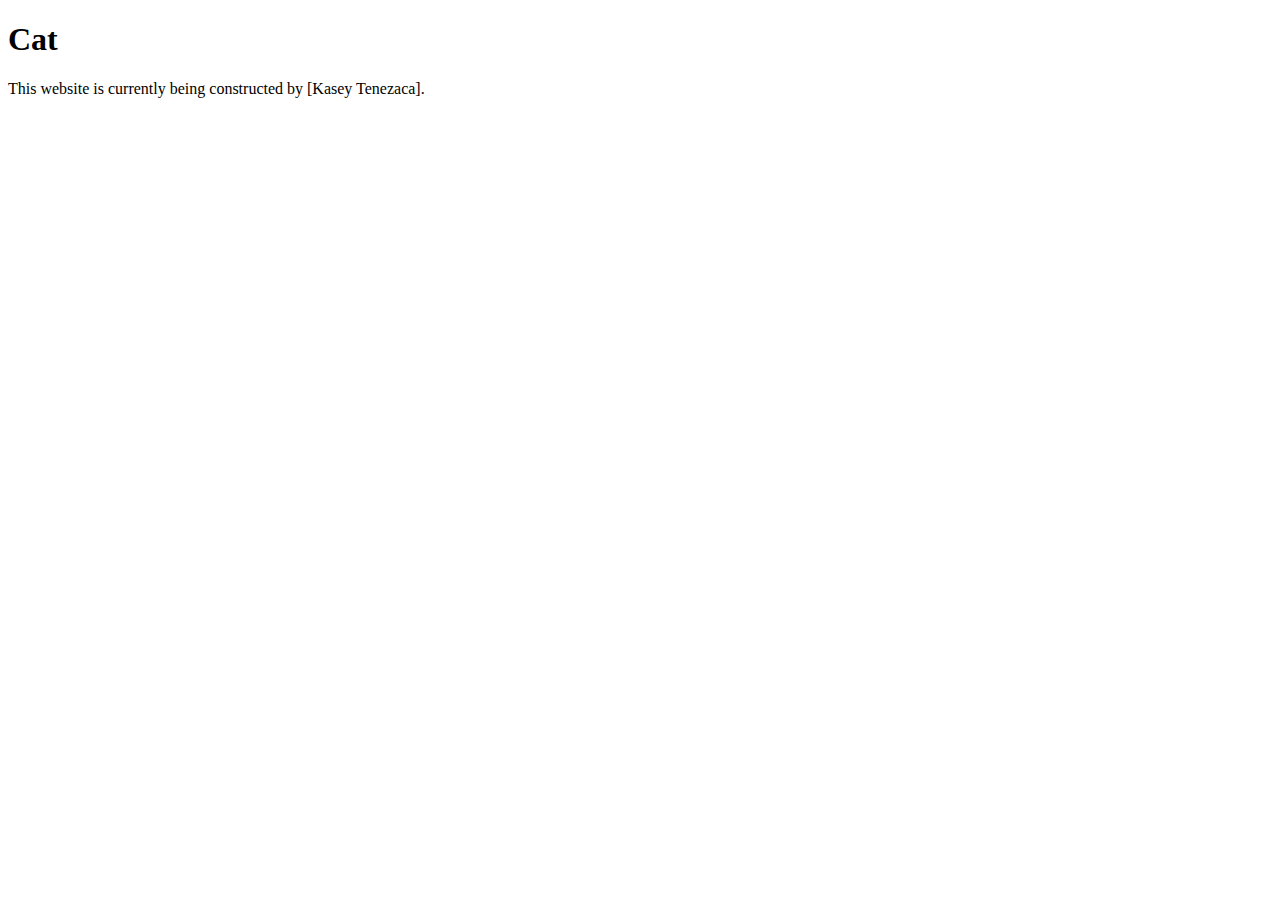
==== index.html @ 786d7c42 "Update and rename index (5).html to index.html" ====
<!DOCTYPE html>
<html>
  <head>
    <title>Starter Site</title>
    <link rel="stylesheet" href="styles.css" />
  </head>
  <body>
      <h1>Cat </h1>
      <p>This website is currently being constructed by [Kasey Tenezaca].</p>
  </body>
</html>
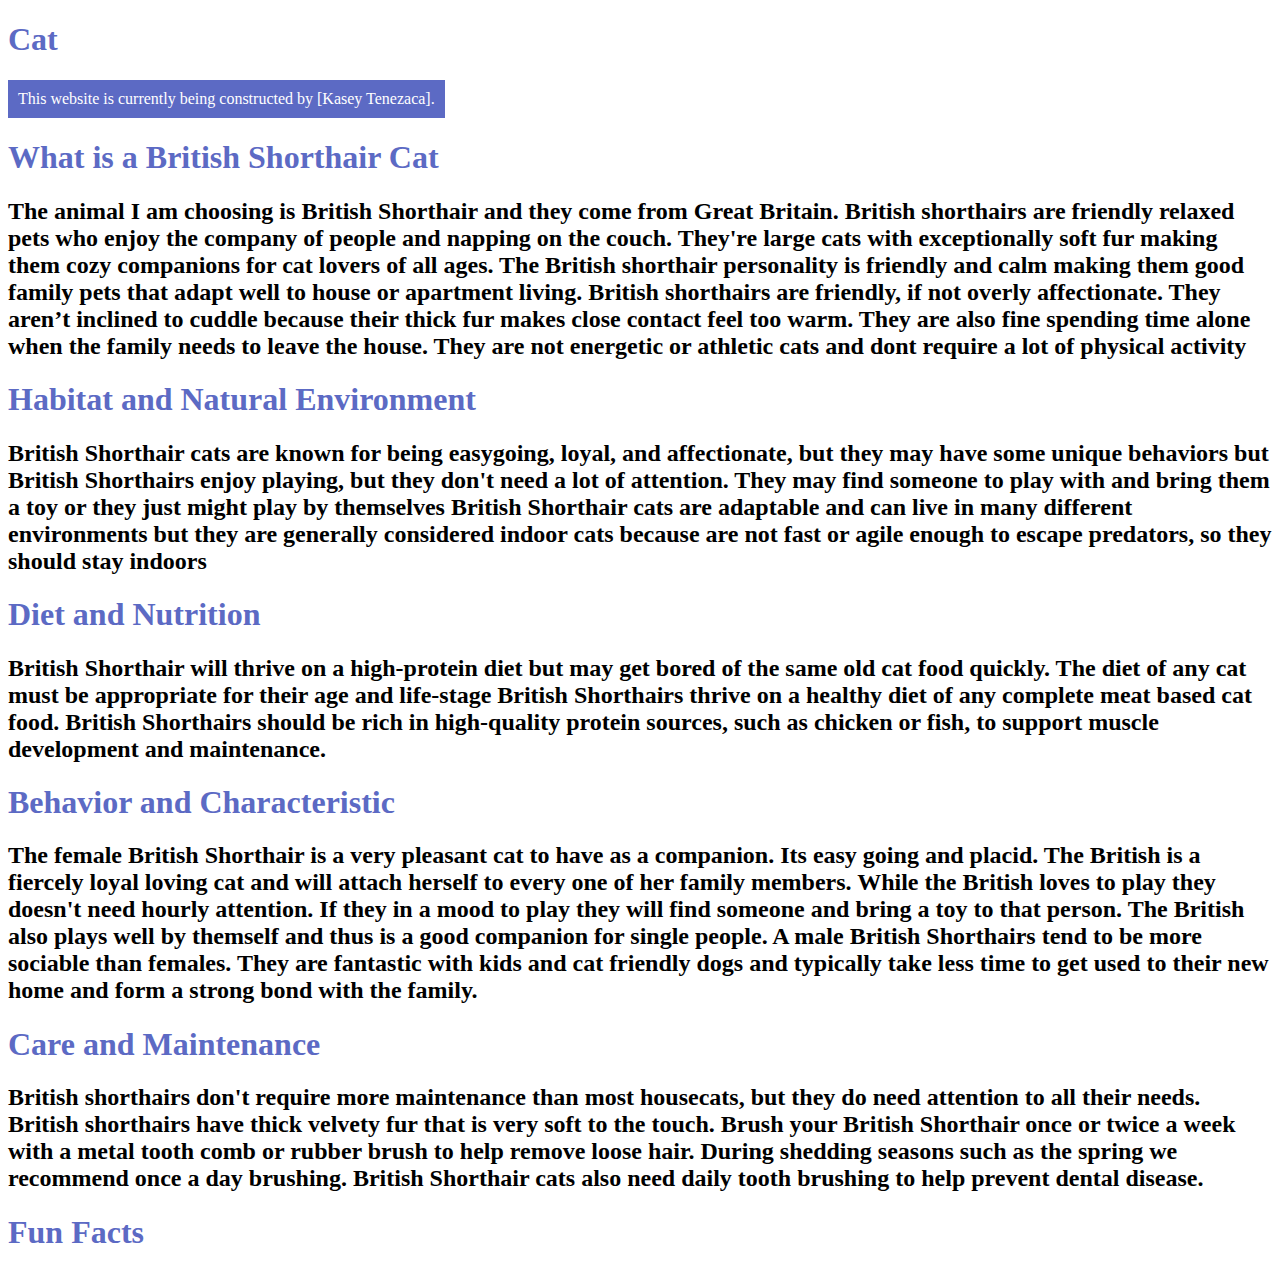
==== commit 8d7a4da5: "Update index.html" ====
--- a/index.html
+++ b/index.html
@@ -7,5 +7,48 @@
   <body>
       <h1>Cat </h1>
       <p>This website is currently being constructed by [Kasey Tenezaca].</p>
+  <h1>What is a British Shorthair Cat </h1>
+  
+  <h2>The animal I am choosing is British Shorthair and they come from Great Britain.
+  British shorthairs are friendly relaxed pets who enjoy the company of people and napping on the couch. 
+  They're large cats with exceptionally soft fur making them cozy companions for cat lovers of all ages. 
+  The British shorthair personality is friendly and calm making them good family pets that adapt well to house or apartment living.
+  British shorthairs are friendly, if not overly affectionate. They aren’t inclined to cuddle because their thick fur makes close contact feel too warm.
+  They are also fine spending time alone when the family needs to leave the house. 
+  They are not energetic or athletic cats and dont require a lot of physical activity
+  </h2>
+  
+  <h1>Habitat and Natural Environment</h1>
+  
+  <h2>British Shorthair cats are known for being easygoing, loyal, and affectionate, but they may have some unique behaviors but British Shorthairs enjoy playing,
+      but they don't need a lot of attention. They may find someone to play with and bring them a toy or they just might play by themselves
+      British Shorthair cats are adaptable and can live in many different environments but they are generally considered indoor cats because are not fast or agile enough to escape predators, 
+      so they should stay indoors
+  </h2>
+  
+  <h1>Diet and Nutrition </h1>
+  
+  <h2>British Shorthair will thrive on a high-protein diet but may get bored of the same old cat food quickly. 
+  The diet of any cat must be appropriate for their age and life-stage British Shorthairs thrive on a healthy diet of any complete meat based cat food. 
+  British Shorthairs should be rich in high-quality protein sources, such as chicken or fish, to support muscle development and maintenance.
+  </h2>
+
+  <h1>Behavior and Characteristic </h1>
+  
+  <h2>The female British Shorthair is a very pleasant cat to have as a companion. Its easy going and placid. 
+  The British is a fiercely loyal loving cat and will attach herself to every one of her family members. 
+  While the British loves to play they doesn't need hourly attention. If they in a  mood to play they will find someone and bring a toy to that person. 
+  The British also plays well by themself and thus is a good companion for single people. A male British Shorthairs tend to be more sociable than females. 
+  They are fantastic with kids and cat friendly dogs and typically take less time to get used to their new home and form a strong bond with the family. 
+  </h2>
+
+  <h1> Care and Maintenance </h1>
+
+  <h2>British shorthairs don't require more maintenance than most housecats, but they do need attention to all their needs. 
+  British shorthairs have thick velvety fur that is very soft to the touch. Brush your British Shorthair once or twice a week with a metal tooth comb or rubber brush to help remove loose hair.
+  During shedding seasons such as the spring we recommend once a day brushing. British Shorthair cats also need daily tooth brushing to help prevent dental disease.
+  </h2>
+
+  <h1>Fun Facts</h1>
   </body>
 </html>
--- a/styles.css
+++ b/styles.css
@@ -0,0 +1,10 @@
+h1{
+	color: #5C6AC4;
+}
+
+p {
+  padding: 10px;
+	color: white;
+	background-color: #5C6AC4;
+	width: fit-content;
+}
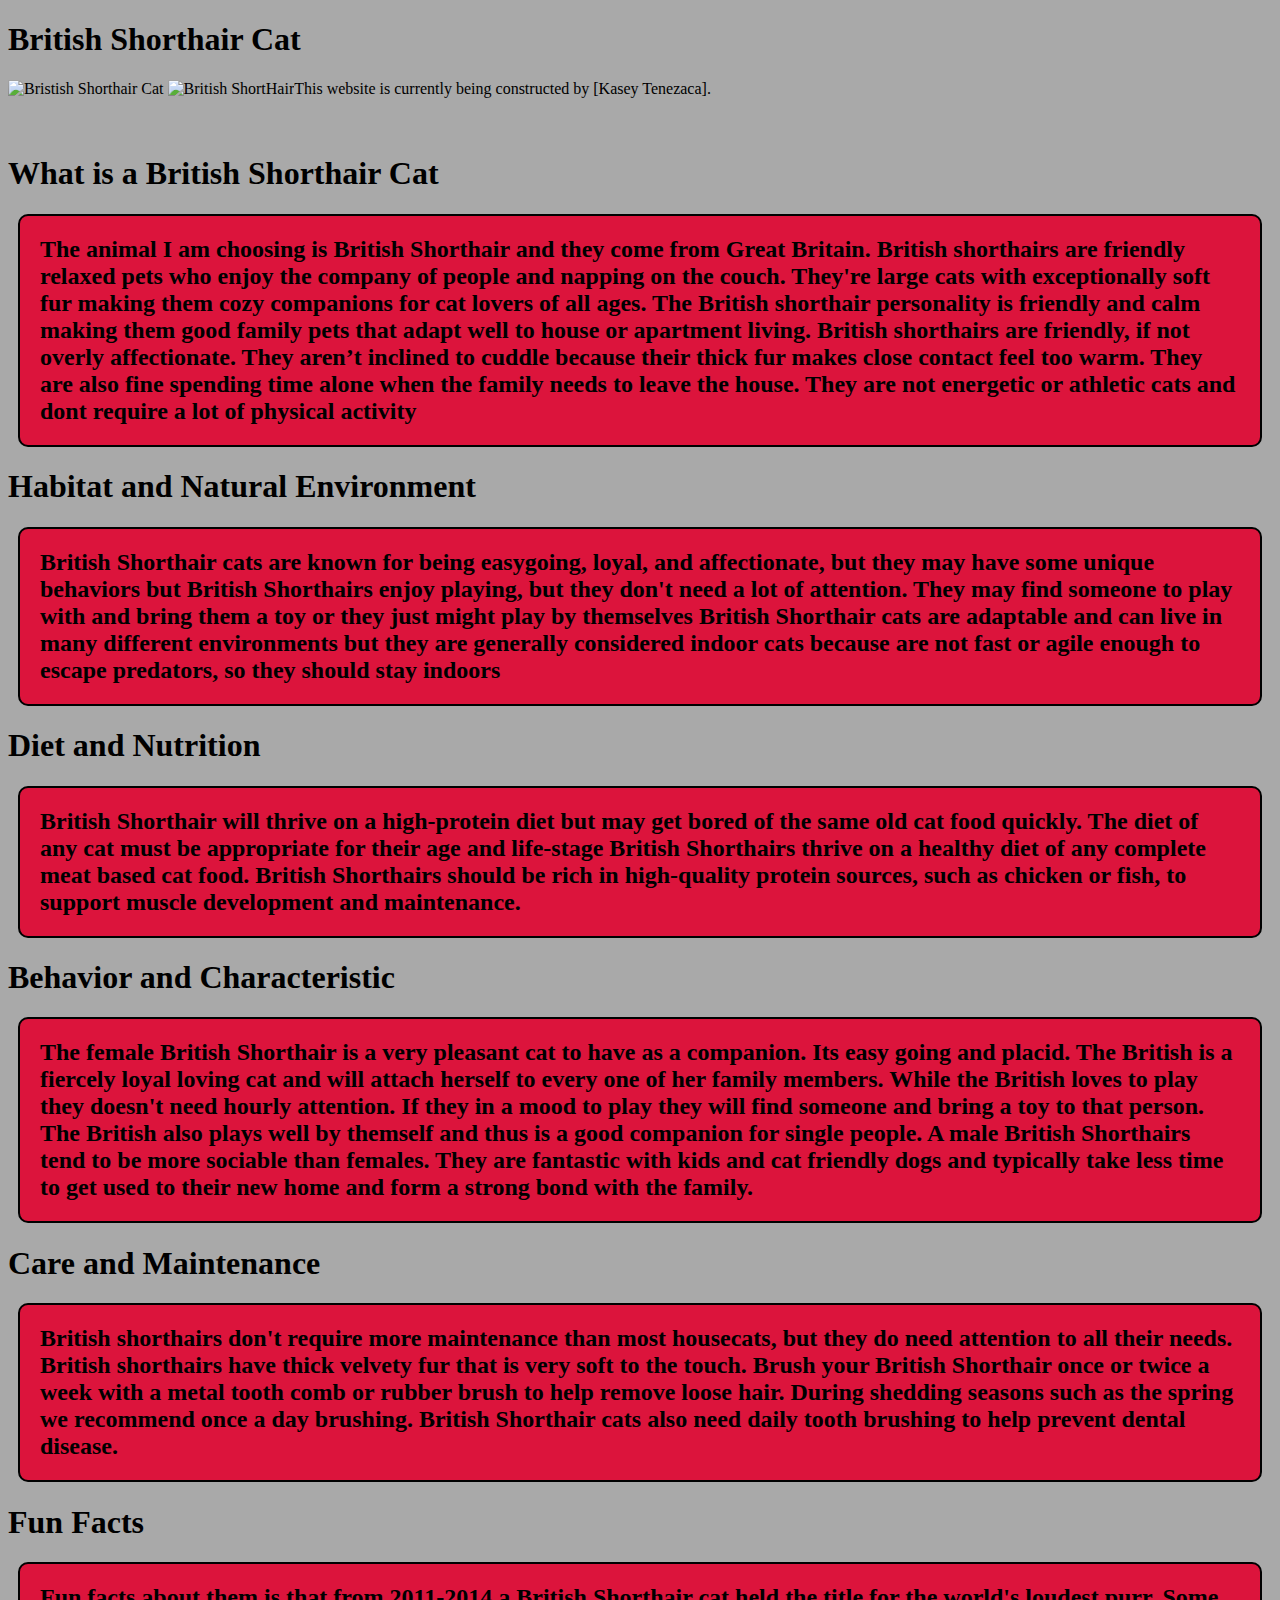
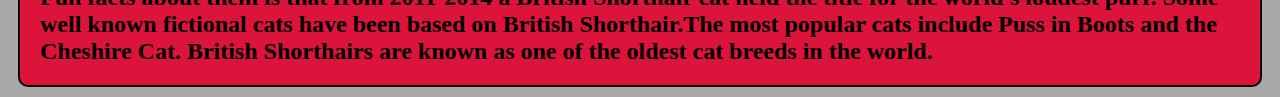
==== commit 5b7e73c9: "Update index.html" ====
--- a/index.html
+++ b/index.html
@@ -5,50 +5,57 @@
     <link rel="stylesheet" href="styles.css" />
   </head>
   <body>
-      <h1>Cat </h1>
-      <p>This website is currently being constructed by [Kasey Tenezaca].</p>
-  <h1>What is a British Shorthair Cat </h1>
+    <h1>British Shorthair Cat </h1>
+    <img src="https://encrypted-tbn0.gstatic.com/images?q=tbn:ANd9GcTwVZ_iyjFHdIWF22kuwM_Di9Pg4cTUdleSWw&s" alt="Bristish Shorthair Cat">
+    <img src="https://encrypted-tbn0.gstatic.com/images?q=tbn:ANd9GcQdXz_CXEEGrSigcg15Xz_PSG7a6gptJWaeTx0LgdBlG0lwNUmRPyBmzQ2FZrSkxFhqpIg&usqp=CAU" alt="British ShortHair"
+      
+    <p>This website is currently being constructed by [Kasey Tenezaca].</p>
+    <h1>What is a British Shorthair Cat </h1>
   
-  <h2>The animal I am choosing is British Shorthair and they come from Great Britain.
-  British shorthairs are friendly relaxed pets who enjoy the company of people and napping on the couch. 
-  They're large cats with exceptionally soft fur making them cozy companions for cat lovers of all ages. 
-  The British shorthair personality is friendly and calm making them good family pets that adapt well to house or apartment living.
-  British shorthairs are friendly, if not overly affectionate. They aren’t inclined to cuddle because their thick fur makes close contact feel too warm.
-  They are also fine spending time alone when the family needs to leave the house. 
-  They are not energetic or athletic cats and dont require a lot of physical activity
-  </h2>
+    <h2>The animal I am choosing is British Shorthair and they come from Great Britain.
+    British shorthairs are friendly relaxed pets who enjoy the company of people and napping on the couch. 
+    They're large cats with exceptionally soft fur making them cozy companions for cat lovers of all ages. 
+    The British shorthair personality is friendly and calm making them good family pets that adapt well to house or apartment living.
+    British shorthairs are friendly, if not overly affectionate. They aren’t inclined to cuddle because their thick fur makes close contact feel too warm.
+    They are also fine spending time alone when the family needs to leave the house. 
+    They are not energetic or athletic cats and dont require a lot of physical activity
+    </h2>
   
-  <h1>Habitat and Natural Environment</h1>
+    <h1>Habitat and Natural Environment</h1>
   
-  <h2>British Shorthair cats are known for being easygoing, loyal, and affectionate, but they may have some unique behaviors but British Shorthairs enjoy playing,
-      but they don't need a lot of attention. They may find someone to play with and bring them a toy or they just might play by themselves
-      British Shorthair cats are adaptable and can live in many different environments but they are generally considered indoor cats because are not fast or agile enough to escape predators, 
-      so they should stay indoors
-  </h2>
+    <h2>British Shorthair cats are known for being easygoing, loyal, and affectionate, but they may have some unique behaviors but British Shorthairs enjoy playing,
+    but they don't need a lot of attention. They may find someone to play with and bring them a toy or they just might play by themselves
+    British Shorthair cats are adaptable and can live in many different environments but they are generally considered indoor cats because are not fast or agile enough to escape predators, 
+    so they should stay indoors
+    </h2>
   
-  <h1>Diet and Nutrition </h1>
+    <h1>Diet and Nutrition </h1>
   
-  <h2>British Shorthair will thrive on a high-protein diet but may get bored of the same old cat food quickly. 
-  The diet of any cat must be appropriate for their age and life-stage British Shorthairs thrive on a healthy diet of any complete meat based cat food. 
-  British Shorthairs should be rich in high-quality protein sources, such as chicken or fish, to support muscle development and maintenance.
-  </h2>
+    <h2>British Shorthair will thrive on a high-protein diet but may get bored of the same old cat food quickly. 
+    The diet of any cat must be appropriate for their age and life-stage British Shorthairs thrive on a healthy diet of any complete meat based cat food. 
+    British Shorthairs should be rich in high-quality protein sources, such as chicken or fish, to support muscle development and maintenance.
+    </h2>
 
-  <h1>Behavior and Characteristic </h1>
+    <h1>Behavior and Characteristic </h1>
   
-  <h2>The female British Shorthair is a very pleasant cat to have as a companion. Its easy going and placid. 
-  The British is a fiercely loyal loving cat and will attach herself to every one of her family members. 
-  While the British loves to play they doesn't need hourly attention. If they in a  mood to play they will find someone and bring a toy to that person. 
-  The British also plays well by themself and thus is a good companion for single people. A male British Shorthairs tend to be more sociable than females. 
-  They are fantastic with kids and cat friendly dogs and typically take less time to get used to their new home and form a strong bond with the family. 
-  </h2>
+    <h2>The female British Shorthair is a very pleasant cat to have as a companion. Its easy going and placid. 
+    The British is a fiercely loyal loving cat and will attach herself to every one of her family members. 
+    While the British loves to play they doesn't need hourly attention. If they in a  mood to play they will find someone and bring a toy to that person. 
+    The British also plays well by themself and thus is a good companion for single people. A male British Shorthairs tend to be more sociable than females. 
+    They are fantastic with kids and cat friendly dogs and typically take less time to get used to their new home and form a strong bond with the family. 
+    </h2>
 
-  <h1> Care and Maintenance </h1>
+    <h1> Care and Maintenance </h1>
 
-  <h2>British shorthairs don't require more maintenance than most housecats, but they do need attention to all their needs. 
-  British shorthairs have thick velvety fur that is very soft to the touch. Brush your British Shorthair once or twice a week with a metal tooth comb or rubber brush to help remove loose hair.
-  During shedding seasons such as the spring we recommend once a day brushing. British Shorthair cats also need daily tooth brushing to help prevent dental disease.
-  </h2>
+    <h2>British shorthairs don't require more maintenance than most housecats, but they do need attention to all their needs. 
+    British shorthairs have thick velvety fur that is very soft to the touch. Brush your British Shorthair once or twice a week with a metal tooth comb or rubber brush to help remove loose hair.
+    During shedding seasons such as the spring we recommend once a day brushing. British Shorthair cats also need daily tooth brushing to help prevent dental disease.
+    </h2>
 
-  <h1>Fun Facts</h1>
+    <h1>Fun Facts</h1>
+    <h2>Fun facts about them is that from 2011-2014 a British Shorthair cat held the title for the world's loudest purr.
+    Some well known fictional cats have been based on British Shorthair.The most popular cats include Puss in Boots and the Cheshire Cat. 
+    British Shorthairs are known as one of the oldest cat breeds in the world.
+</h2>
   </body>
 </html>
--- a/styles.css
+++ b/styles.css
@@ -1,10 +1,21 @@
 h1{
-	color: #5C6AC4;
+	color:black;
+
+}
+p {
+  padding: 10px;
+	color:black;
+	background-color:;
 }
 
-p {
-  padding: 10px;
-	color: white;
-	background-color: #5C6AC4;
-	width: fit-content;
+h2{
+border-style: solid ;
+  border: 2px solid ;
+  border-radius: 10px;
+  margin:10px;
+  padding: 20px;
+  background-color:crimson;
 }
+
+body{
+  background-color:darkgrey;
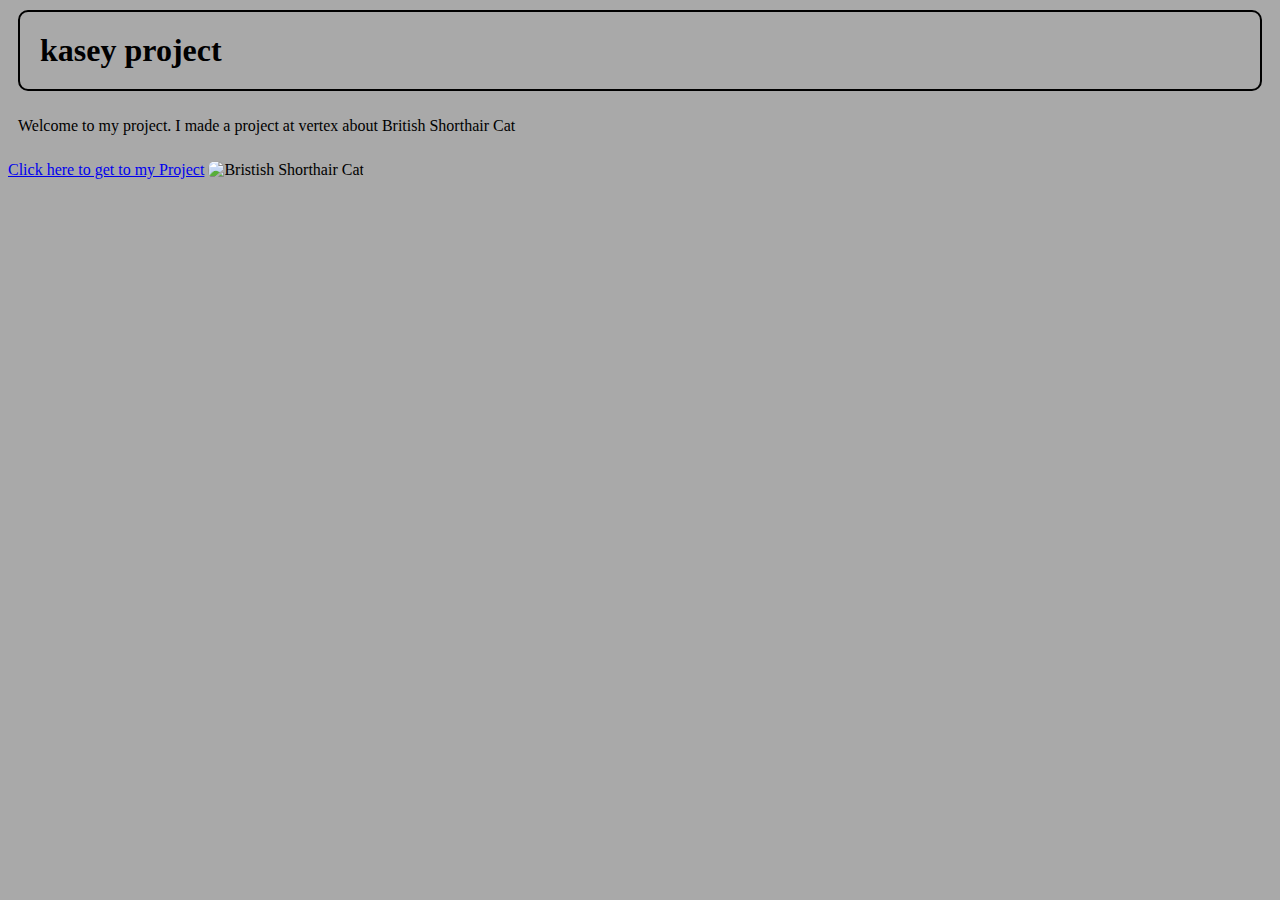
==== commit 1b499ac6: "Rename index (8).html to index.html" ====
--- a/index.html
+++ b/index.html
@@ -1,61 +1,18 @@
-<!DOCTYPE html>
-<html>
-  <head>
-    <title>Starter Site</title>
-    <link rel="stylesheet" href="styles.css" />
-  </head>
-  <body>
-    <h1>British Shorthair Cat </h1>
-    <img src="https://encrypted-tbn0.gstatic.com/images?q=tbn:ANd9GcTwVZ_iyjFHdIWF22kuwM_Di9Pg4cTUdleSWw&s" alt="Bristish Shorthair Cat">
-    <img src="https://encrypted-tbn0.gstatic.com/images?q=tbn:ANd9GcQdXz_CXEEGrSigcg15Xz_PSG7a6gptJWaeTx0LgdBlG0lwNUmRPyBmzQ2FZrSkxFhqpIg&usqp=CAU" alt="British ShortHair"
-      
-    <p>This website is currently being constructed by [Kasey Tenezaca].</p>
-    <h1>What is a British Shorthair Cat </h1>
-  
-    <h2>The animal I am choosing is British Shorthair and they come from Great Britain.
-    British shorthairs are friendly relaxed pets who enjoy the company of people and napping on the couch. 
-    They're large cats with exceptionally soft fur making them cozy companions for cat lovers of all ages. 
-    The British shorthair personality is friendly and calm making them good family pets that adapt well to house or apartment living.
-    British shorthairs are friendly, if not overly affectionate. They aren’t inclined to cuddle because their thick fur makes close contact feel too warm.
-    They are also fine spending time alone when the family needs to leave the house. 
-    They are not energetic or athletic cats and dont require a lot of physical activity
-    </h2>
-  
-    <h1>Habitat and Natural Environment</h1>
-  
-    <h2>British Shorthair cats are known for being easygoing, loyal, and affectionate, but they may have some unique behaviors but British Shorthairs enjoy playing,
-    but they don't need a lot of attention. They may find someone to play with and bring them a toy or they just might play by themselves
-    British Shorthair cats are adaptable and can live in many different environments but they are generally considered indoor cats because are not fast or agile enough to escape predators, 
-    so they should stay indoors
-    </h2>
-  
-    <h1>Diet and Nutrition </h1>
-  
-    <h2>British Shorthair will thrive on a high-protein diet but may get bored of the same old cat food quickly. 
-    The diet of any cat must be appropriate for their age and life-stage British Shorthairs thrive on a healthy diet of any complete meat based cat food. 
-    British Shorthairs should be rich in high-quality protein sources, such as chicken or fish, to support muscle development and maintenance.
-    </h2>
-
-    <h1>Behavior and Characteristic </h1>
-  
-    <h2>The female British Shorthair is a very pleasant cat to have as a companion. Its easy going and placid. 
-    The British is a fiercely loyal loving cat and will attach herself to every one of her family members. 
-    While the British loves to play they doesn't need hourly attention. If they in a  mood to play they will find someone and bring a toy to that person. 
-    The British also plays well by themself and thus is a good companion for single people. A male British Shorthairs tend to be more sociable than females. 
-    They are fantastic with kids and cat friendly dogs and typically take less time to get used to their new home and form a strong bond with the family. 
-    </h2>
-
-    <h1> Care and Maintenance </h1>
-
-    <h2>British shorthairs don't require more maintenance than most housecats, but they do need attention to all their needs. 
-    British shorthairs have thick velvety fur that is very soft to the touch. Brush your British Shorthair once or twice a week with a metal tooth comb or rubber brush to help remove loose hair.
-    During shedding seasons such as the spring we recommend once a day brushing. British Shorthair cats also need daily tooth brushing to help prevent dental disease.
-    </h2>
-
-    <h1>Fun Facts</h1>
-    <h2>Fun facts about them is that from 2011-2014 a British Shorthair cat held the title for the world's loudest purr.
-    Some well known fictional cats have been based on British Shorthair.The most popular cats include Puss in Boots and the Cheshire Cat. 
-    British Shorthairs are known as one of the oldest cat breeds in the world.
-</h2>
-  </body>
-</html>
+<!DOCTYPE html>
+<html>
+  <head>
+    <title>Kasey project</title>
+    <link rel="stylesheet" href="styles.css" />
+  </head>
+  
+  
+  <body>
+      <h1>kasey project </h1>
+      <p>
+        Welcome to my project. I made a project at vertex about British Shorthair Cat 
+      </p>
+      <a href="project.html">Click here to get to my Project</a>
+      <img src="https://encrypted-tbn0.gstatic.com/images?q=tbn:ANd9GcTwVZ_iyjFHdIWF22kuwM_Di9Pg4cTUdleSWw&s" alt="Bristish Shorthair Cat">
+      
+  </body>
+</html>
--- a/styles.css
+++ b/styles.css
@@ -17,5 +17,16 @@
   background-color:crimson;
 }
 
+h1{
+  border-style: solid ;
+  border: 2px solid ;
+  border-radius: 10px;
+  margin:10px;
+  padding: 20px;
+}
 body{
   background-color:darkgrey;
+  
+img {
+  border-radius: 8px;
+}
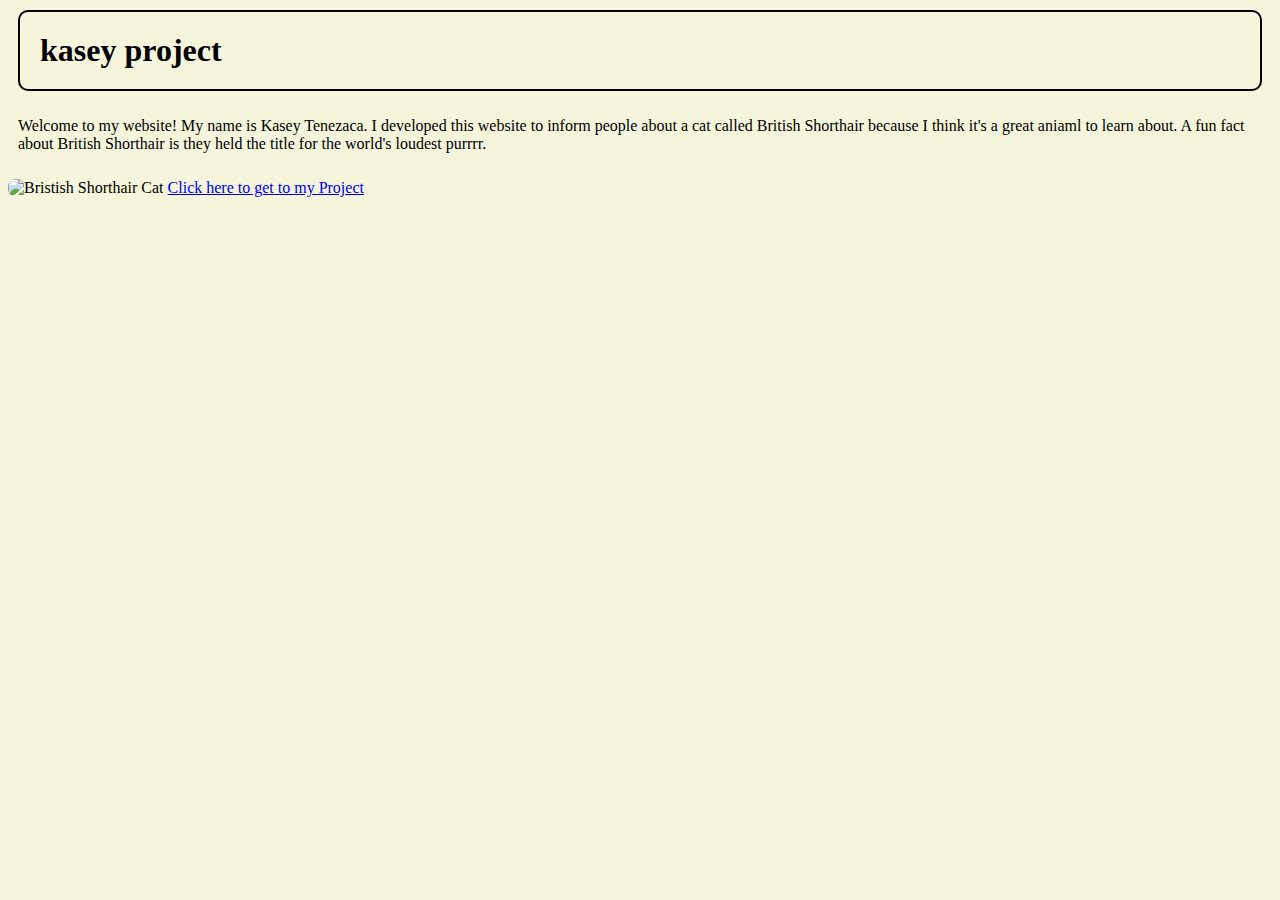
==== commit b1f369e1: "index.html" ====
--- a/index.html
+++ b/index.html
@@ -1,18 +1,23 @@
 <!DOCTYPE html>
 <html>
   <head>
-    <title>Kasey project</title>
+    <title> British Shorthair </title>
     <link rel="stylesheet" href="styles.css" />
   </head>
-  
   
   <body>
       <h1>kasey project </h1>
       <p>
-        Welcome to my project. I made a project at vertex about British Shorthair Cat 
-      </p>
-      <a href="project.html">Click here to get to my Project</a>
-      <img src="https://encrypted-tbn0.gstatic.com/images?q=tbn:ANd9GcTwVZ_iyjFHdIWF22kuwM_Di9Pg4cTUdleSWw&s" alt="Bristish Shorthair Cat">
+      Welcome to my website!
+      My name is Kasey Tenezaca. I developed this website to inform people about a cat called British Shorthair because I think it's a great aniaml to learn about. A fun fact about British Shorthair is they held the title for the world's loudest purrrr.
+     </p>
+     <img src="https://encrypted-tbn0.gstatic.com/images?q=tbn:ANd9GcTwVZ_iyjFHdIWF22kuwM_Di9Pg4cTUdleSWw&s" alt="Bristish Shorthair Cat">
+      
+      
+      
+      
+      
+    <a href="project.html">Click here to get to my Project</a>
       
   </body>
 </html>
--- a/styles.css
+++ b/styles.css
@@ -1,32 +1,41 @@
-h1{
-	color:black;
-
-}
-p {
-  padding: 10px;
-	color:black;
-	background-color:;
-}
-
-h2{
-border-style: solid ;
-  border: 2px solid ;
-  border-radius: 10px;
-  margin:10px;
-  padding: 20px;
-  background-color:crimson;
-}
-
-h1{
-  border-style: solid ;
-  border: 2px solid ;
-  border-radius: 10px;
-  margin:10px;
-  padding: 20px;
-}
-body{
-  background-color:darkgrey;
-  
-img {
-  border-radius: 8px;
-}
+h1{
+	color:black;
+
+}
+p {
+  padding: 10px;
+	color:black;
+	background-color:;
+}
+
+h2{
+border-style: solid ;
+  border: 2px solid ;
+  border-radius: 10px;
+  margin:10px;
+  padding: 20px;
+  background-color:aliceblue;
+}
+
+h1{
+  border-style: solid ;
+  border: 2px solid ;
+  border-radius: 10px;
+  margin:10px;
+  padding: 20px;
+}
+body{
+  background-color:Beige;
+  
+img {
+  border-radius: 8px;
+}
+
+#Content{
+  border-style: solid ;
+  border: 2px solid ;
+  border-radius: 10px;
+  margin:10px;
+  padding: 20px;
+}
+
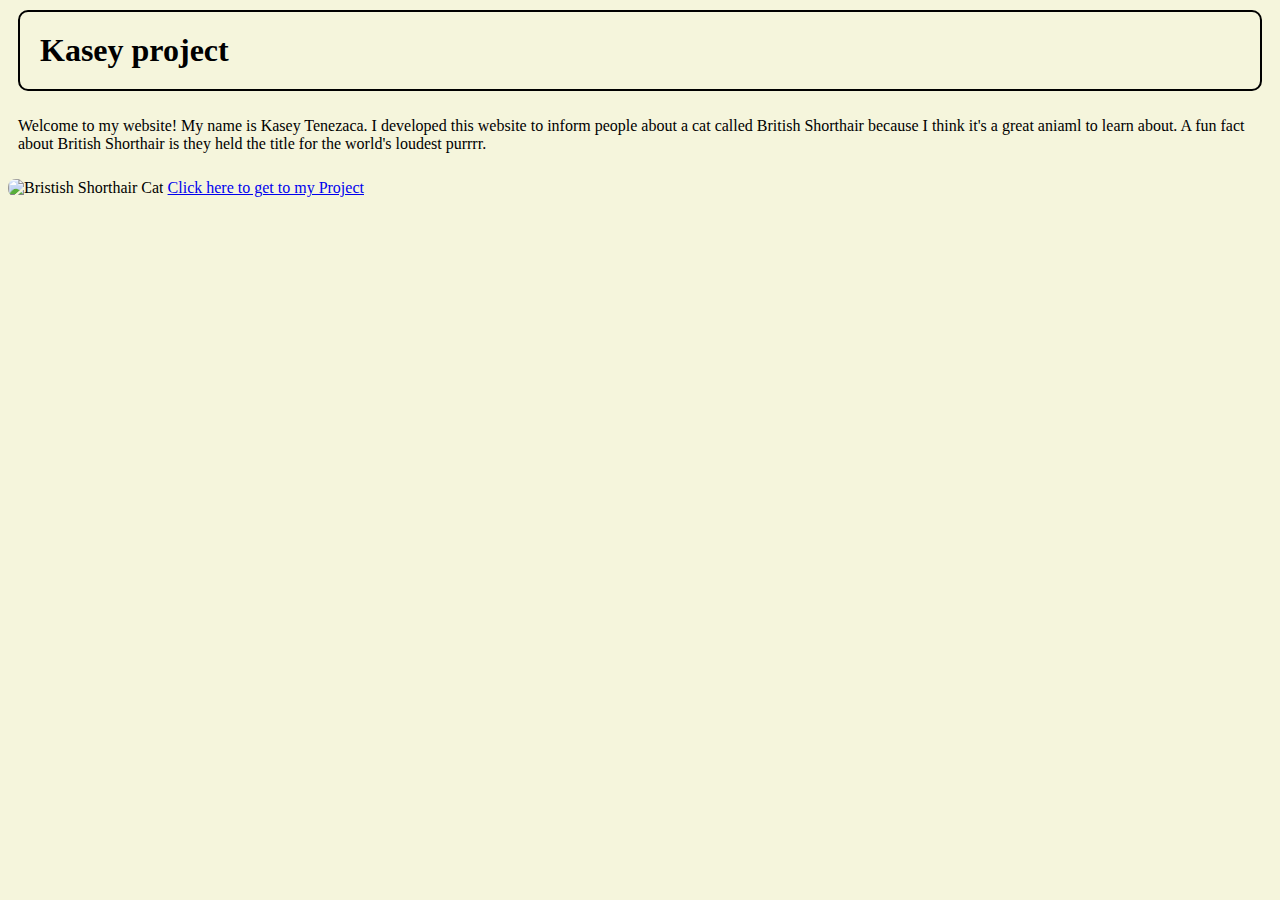
==== commit 4d37004d: "index.html" ====
--- a/index.html
+++ b/index.html
@@ -6,7 +6,7 @@
   </head>
   
   <body>
-      <h1>kasey project </h1>
+      <h1> Kasey project </h1>
       <p>
       Welcome to my website!
       My name is Kasey Tenezaca. I developed this website to inform people about a cat called British Shorthair because I think it's a great aniaml to learn about. A fun fact about British Shorthair is they held the title for the world's loudest purrrr.
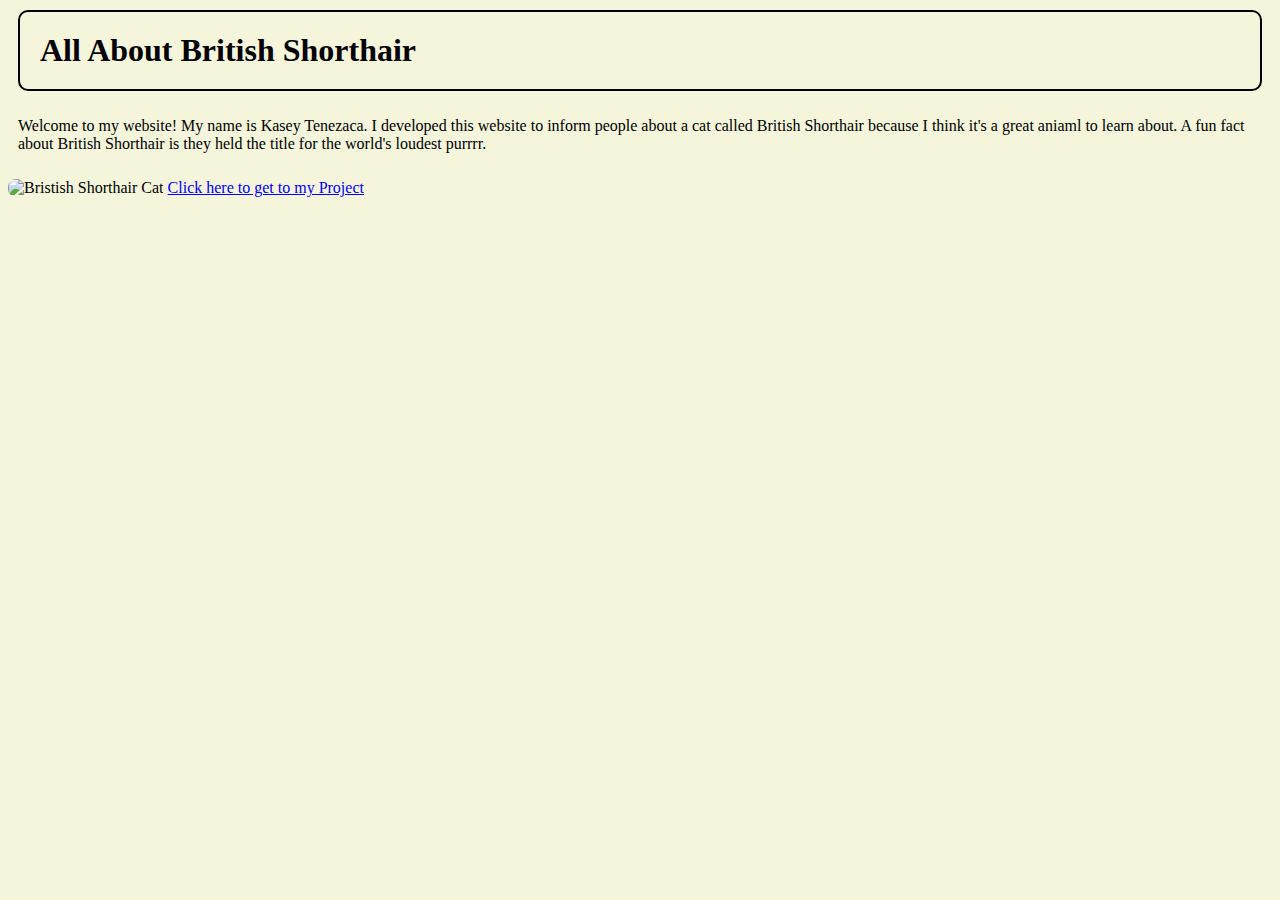
==== commit ffeb397f: "Update index.html" ====
--- a/index.html
+++ b/index.html
@@ -6,7 +6,7 @@
   </head>
   
   <body>
-      <h1> Kasey project </h1>
+      <h1> All About British Shorthair </h1>
       <p>
       Welcome to my website!
       My name is Kasey Tenezaca. I developed this website to inform people about a cat called British Shorthair because I think it's a great aniaml to learn about. A fun fact about British Shorthair is they held the title for the world's loudest purrrr.
